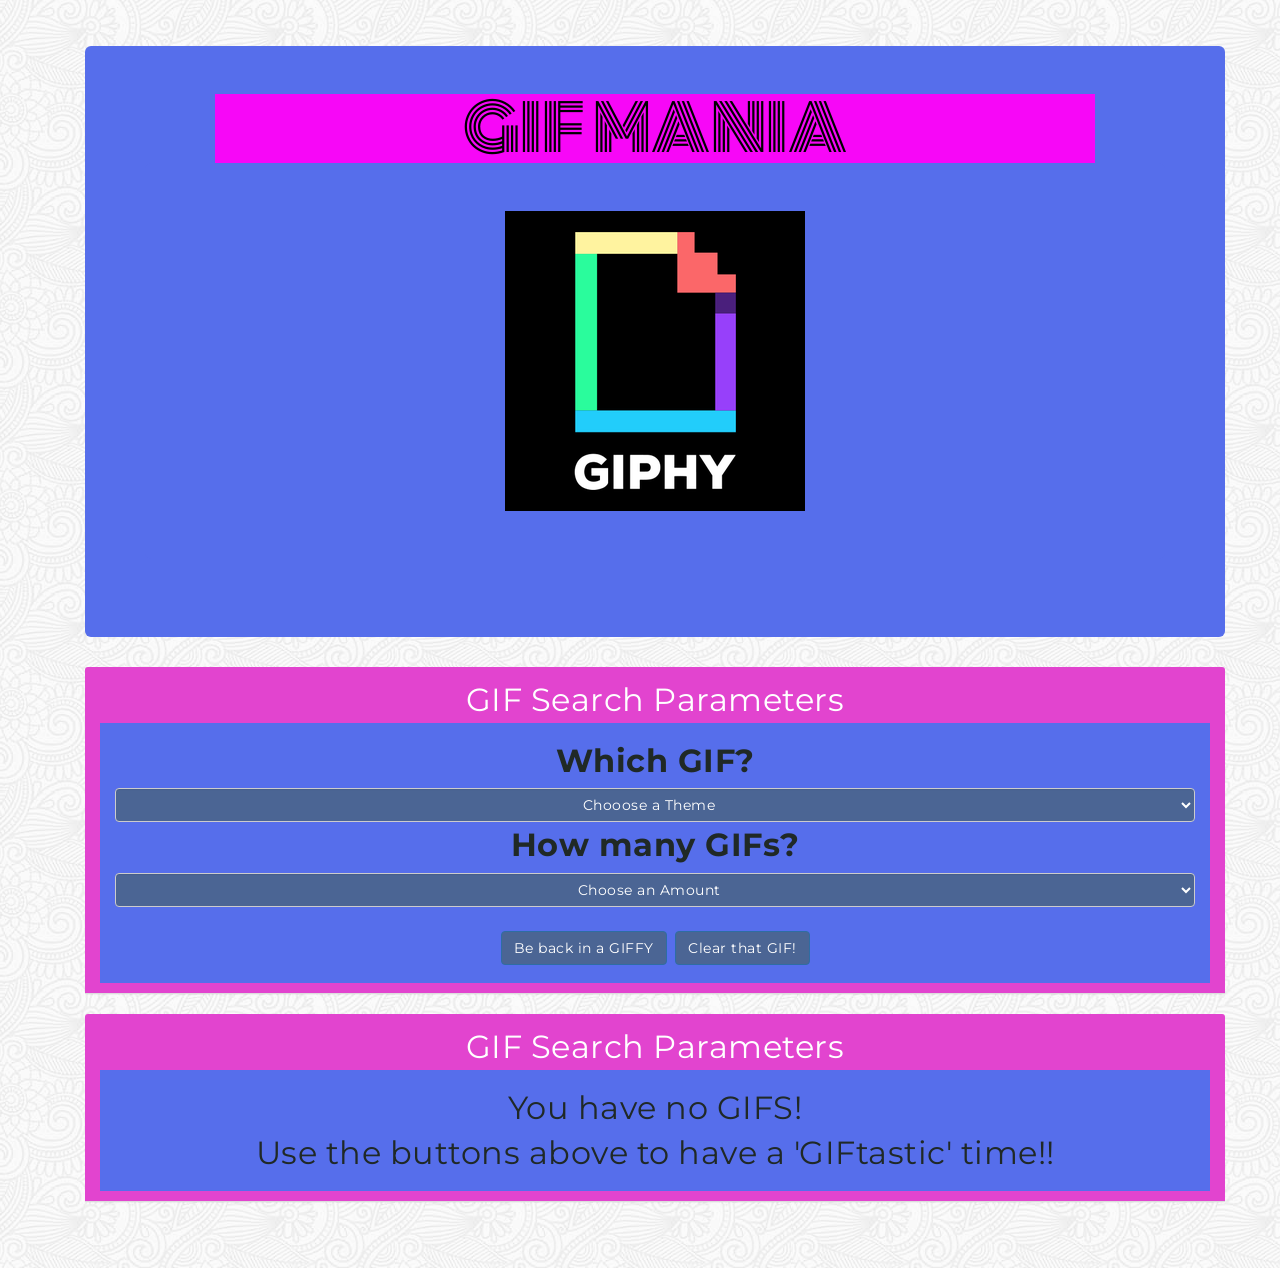
==== index.html @ 300661b2 "Adding complete html and css files, and js file start." ====
<!DOCTYPE html>
<html lang="en-us">
<head>
	<title>The GifTastic App</title>
	<meta charset="utf-8">
	<meta http-equiv="X-UA-Compatible" content="IE=edge">

   <script type="text/javascript" src="https://cdnjs.cloudflare.com/ajax/libs/jquery/3.2.1/jquery.min.js"></script>

	<link rel="stylesheet" type="text/css" href="assets/css/reset.css">
	
	<!-- Boostrap -->
	<link rel="stylesheet" href="https://maxcdn.bootstrapcdn.com/bootstrap/3.3.7/css/bootstrap.min.css" integrity="sha384-BVYiiSIFeK1dGmJRAkycuHAHRg32OmUcww7on3RYdg4Va+PmSTsz/K68vbdEjh4u" crossorigin="anonymous"/>
	<link rel="stylesheet" href="https://maxcdn.bootstrapcdn.com/font-awesome/4.7.0/css/font-awesome.min.css">
		
	<!-- Google Fonts: -->
	<link href="https://fonts.googleapis.com/css?family=Bungee+Inline|Montserrat|Orbitron" rel="stylesheet">
	<link href="https://fonts.googleapis.com/css?family=Monoton" rel="stylesheet">

	<!-- STYLE.CSS SYTLESHEET -->
	<link rel="stylesheet" type="text/css" href="assets/css/style.css">
	
	<script src="https://cdnjs.cloudflare.com/ajax/libs/jquery/3.2.1/jquery.min.js"></script>
</head>
<body>
<wrapper class= container-fluid>

	<div class="container main">
		<div class="row">
			<div class="col-md-12">
				<div class="container text-center">
					<div>
						<header>
							<div class="col-md-12 jumbotron center-block text-center" style="color: white; background-color: #566eeb">
								<h1 style="background-color: #f707f7; color: black">GIF MANIA</h1>
								<div class="col-md-12 center-block text-center jumbotron" style="background-color: #566eeb">
									<image src="assets/images/giphyImage.png" alt="Giphy Icon Back-up"></image> 
								</div>
							</div>
						</header> 
					</div>
				</div>
			</div>
		</div>
	</div>

	<div class="container">
		<div class="row">
			<div class="col-md-12">
				<div class="container text-center">
					<div class="panel panel-default">
						<div class="panel-heading" style="color: white; background-color: #e244cf">GIF Search Parameters
							<div class="panel-body" style="background-color: #566eeb">
						
								<form id="searchForm">
									<div class="form-group">
									<!--<label for="search-input">GIF Theme</label> //THIS IS ONE OPTIONS FOR THE GIF THEME SEARCH
									<input id="searchTerm" type="text" class="form-control"/>
									<input type="submit" value="submit"/> -->

										<label for="search-input">Which GIF?</label>
						 				<!-- <input type="submit" value="submit"> -->
										<select id="searchInput inverse" class="form-control" style=" color: white; background-color: #4b6594"><!--  //THIS PROVIDE A DROP DOWN MENU OF THEMETIC OPTIONS THAT RESPOND TO AND MODIFY THE SERACH RESPONSE!!!! -->
											<option>Chooose a Theme</option>
											<option>Batman</option>
											<option>Superman</option>
											<option>Poison Ivy</option>
											<option>Wonderwoman</option>
										</select>

										<label for="search-input">How many GIFs?</label>
										<select id="gifAmount" class="form-control" style="color: white; background-color: #4b6594"><!--  //THIS PROVIDE A DROP DOWN MENU OF NUMERIC OPTIONS THAT RESPOND TO AND MODIFY THE SERACH RESPONSE!!!! -->
											<option>Choose an Amount</option>
											<option>1</option>
											<option>2</option>
											<option>3</option>
											<option>4</option>
										</select>
									</div>
								</form>
					   
					   		 	<button id="gifSearchButton" class="btn btn-primary" type="button" style=" background-color: #4b6594">Be back in a GIFFY</button>
					    		<button id="clearButton" class="btn btn-primary" type="button" style=" background-color: #4b6594">Clear that GIF!</button>
							</div>
						</div>
					</div>
				</div>

				<div class="container text-center">
					<div class="panel panel-default">
						<div class="panel-heading" style="color: white; background-color: #e244cf">GIF Search Parameters
							<div class="panel-body" style="background-color: #566eeb">
								<div id="gifArea"> You have no GIFS! <br/> Use the buttons above to have a 'GIFtastic' time!!</div>
							</div>
						</div>
					</div>
				</div>
			</div>
		</div>
	</div>

	<script type="text/javascript" src="assets/javascript/app.js">
	</script>

</wrapper>

</body>
</html>



<!-- //Alternative (Basic Layout Option purlely based on function(ality)!)! -->

<!-- <div id="buttonSpace"></div>
<form id="searchForm">
	<label for="search-input">Add your search here!</label>  --> <!-- Review more re: LABEL TAG!!!! -->
<!-- 	<input id="searchInput" type="text">
	<input type="submit" value="submit">  Review more about INPUT TAGS and their PROPERTIES, ie value, or name, or type.
</form> -->
---- assets/css/style.css ----
/************* USE BOOTSTRAP ...too*********/
* {
	color: #202926;
	/*	text-shadow: CAN WE USE THIS TO OUTLINE LETTERS!?! */
	font-family: 'Montserrat', sans-serif;
	font-size: 32px;
	letter-spacing: .5px;
	box-sizing: border-box;
	text-align: center;
	
}

body {
	background-image: url(../images/symphony/symphony.png);
}

h1 {
	font-family: 'Monoton', cursive;
	margin: 0px 70px;
}

.container.jumbotron {
	padding: 0px;
	margin-top: 20px;
	background-image: url(../images/symphony/symphony.png);
	margin-right: 5%;
}

.panel-default {
	background-image: url(../images/symphony/symphony.png);
	border-width: 0px;
}

.div.panel-heading {
	width: 80%;
}

.container.margin {
	margin-top: 20px;
}

.container.main {
	border-width: 2px;
	border-color: #e244cf;
}
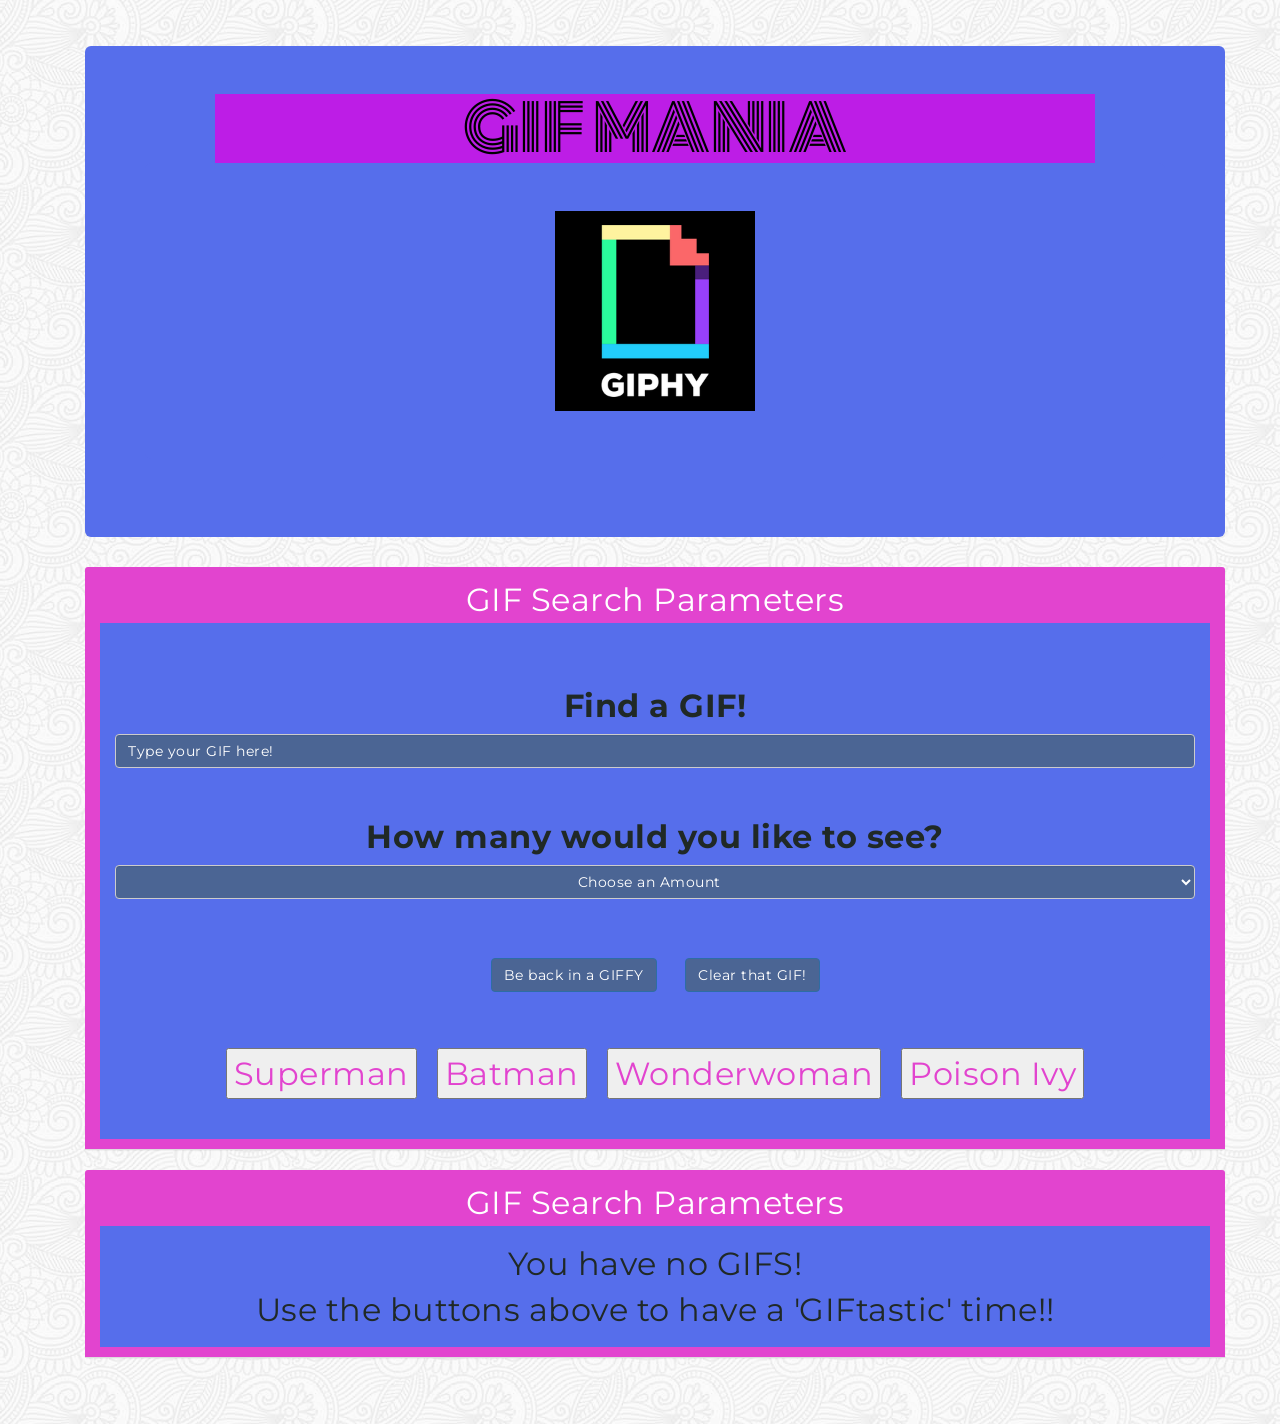
==== commit b0e128d2: "Main Files - API key still needs work." ====
--- a/index.html
+++ b/index.html
@@ -32,9 +32,9 @@
 					<div>
 						<header>
 							<div class="col-md-12 jumbotron center-block text-center" style="color: white; background-color: #566eeb">
-								<h1 style="background-color: #f707f7; color: black">GIF MANIA</h1>
+								<h1 style="background-color: #bd1de6; color: black">GIF MANIA</h1>
 								<div class="col-md-12 center-block text-center jumbotron" style="background-color: #566eeb">
-									<image src="assets/images/giphyImage.png" alt="Giphy Icon Back-up"></image> 
+									<image id="gifHeaderImg" src="assets/images/giphyImage.png" alt="Giphy Icon Back-up"></image> 
 								</div>
 							</div>
 						</header> 
@@ -51,36 +51,48 @@
 					<div class="panel panel-default">
 						<div class="panel-heading" style="color: white; background-color: #e244cf">GIF Search Parameters
 							<div class="panel-body" style="background-color: #566eeb">
-						
+								
+								<br/>
 								<form id="searchForm">
 									<div class="form-group">
 									<!--<label for="search-input">GIF Theme</label> //THIS IS ONE OPTIONS FOR THE GIF THEME SEARCH
 									<input id="searchTerm" type="text" class="form-control"/>
 									<input type="submit" value="submit"/> -->
 
-										<label for="search-input">Which GIF?</label>
+										<label for="search-input">Find a GIF!</label>
 						 				<!-- <input type="submit" value="submit"> -->
-										<select id="searchInput inverse" class="form-control" style=" color: white; background-color: #4b6594"><!--  //THIS PROVIDE A DROP DOWN MENU OF THEMETIC OPTIONS THAT RESPOND TO AND MODIFY THE SERACH RESPONSE!!!! -->
+										
+										<input id="searchBox" class="form-control" type="text" value="Type your GIF here!" style=" color: white; background-color: #4b6594; text-align: left">
+
+<!-- 	<select id="searchInput inverse" class="form-control" style=" color: white; background-color: #4b6594"> //THIS PROVIDE A DROP DOWN MENU OF THEMETIC OPTIONS THAT RESPOND TO AND MODIFY THE SERACH RESPONSE!!!!
 											<option>Chooose a Theme</option>
 											<option>Batman</option>
 											<option>Superman</option>
 											<option>Poison Ivy</option>
 											<option>Wonderwoman</option>
-										</select>
-
-										<label for="search-input">How many GIFs?</label>
+										</select> -->
+	
+										<br/>
+										<label for="search-input">How many would you like to see?</label>
 										<select id="gifAmount" class="form-control" style="color: white; background-color: #4b6594"><!--  //THIS PROVIDE A DROP DOWN MENU OF NUMERIC OPTIONS THAT RESPOND TO AND MODIFY THE SERACH RESPONSE!!!! -->
 											<option>Choose an Amount</option>
 											<option>1</option>
-											<option>2</option>
-											<option>3</option>
-											<option>4</option>
+											<option>5</option>
+											<option>10</option>
+											<option>15</option>
 										</select>
+
+										<br/>
+										
+										<button id="gifSearchButton" class="btn btn-primary" type="button" style=" background-color: #4b6594">Be back in a GIFFY</button>
+					    				<button id="clearButton" class="btn btn-primary" type="button" style=" background-color: #4b6594">Clear that GIF!</button>
+										<!-- <input id="gifSearchButton" type="submit" value="Be back in a GIFFY!"style=" background-color: #4b6594"/> -->
+										<br/>
+										<br/>
+										<div id="searchedGif" style="color: #e244cf"></div>
+
 									</div>
 								</form>
-					   
-					   		 	<button id="gifSearchButton" class="btn btn-primary" type="button" style=" background-color: #4b6594">Be back in a GIFFY</button>
-					    		<button id="clearButton" class="btn btn-primary" type="button" style=" background-color: #4b6594">Clear that GIF!</button>
 							</div>
 						</div>
 					</div>
--- a/assets/css/style.css
+++ b/assets/css/style.css
@@ -33,6 +33,7 @@
 
 .div.panel-heading {
 	width: 80%;
+	color: white; background-color: #e244cf;
 }
 
 .container.margin {
@@ -42,4 +43,15 @@
 .container.main {
 	border-width: 2px;
 	border-color: #e244cf;
-}+}
+
+button {
+	margin: 10px;
+}
+
+#gifHeaderImg {
+	width: 200px;
+	height: 200px;
+}
+
+		
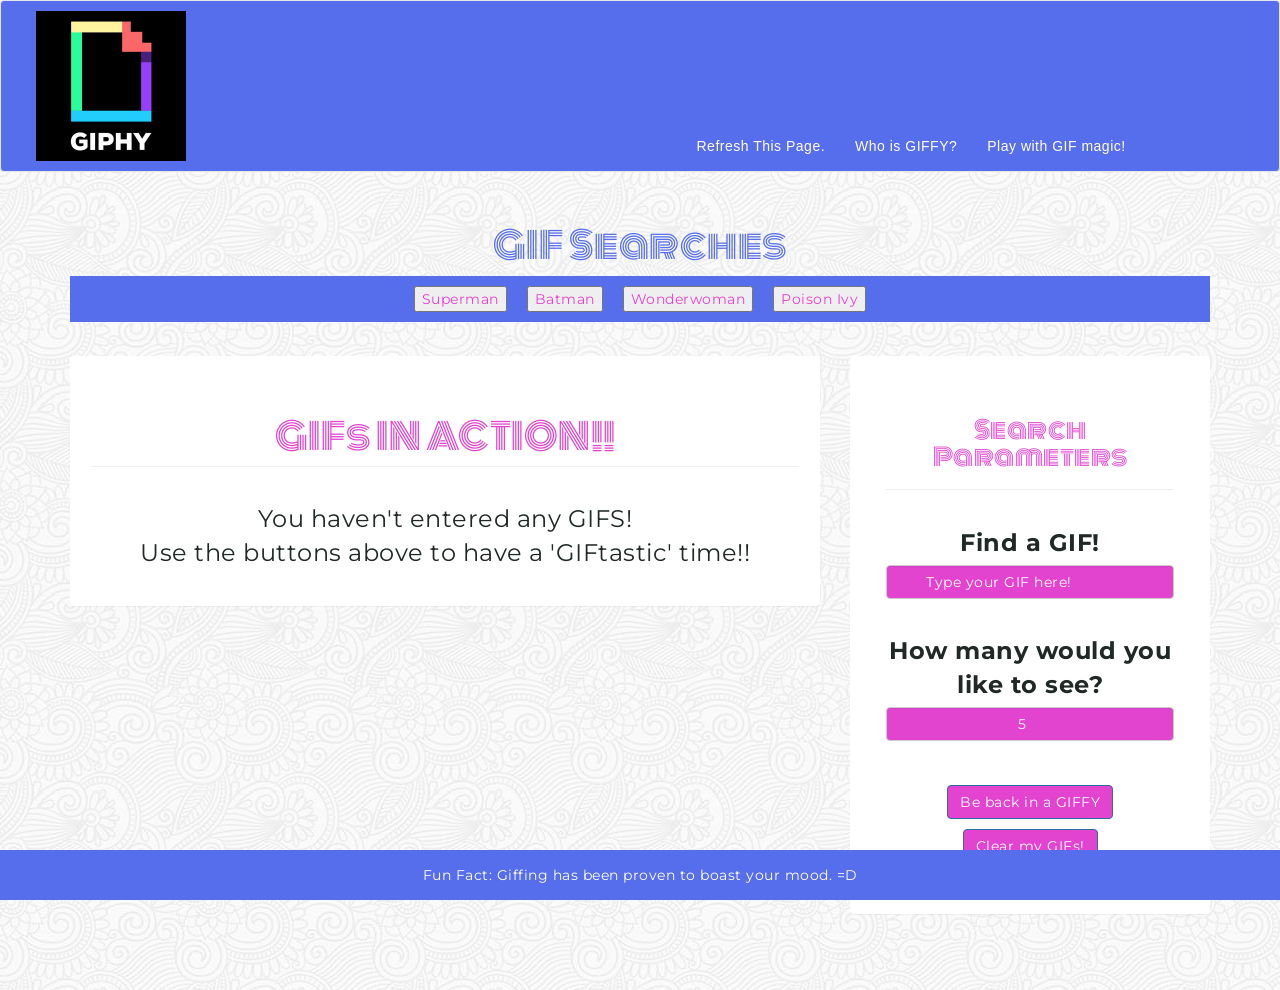
==== commit e4df89f5: "updated Index files" ====
--- a/index.html
+++ b/index.html
@@ -18,116 +18,94 @@
 	<link href="https://fonts.googleapis.com/css?family=Monoton" rel="stylesheet">
 
 	<!-- STYLE.CSS SYTLESHEET -->
-	<link rel="stylesheet" type="text/css" href="assets/css/style.css">
+	<link rel="stylesheet" type="text/css" href="assets/css/style2.css">
 	
 	<script src="https://cdnjs.cloudflare.com/ajax/libs/jquery/3.2.1/jquery.min.js"></script>
 </head>
 <body>
-<wrapper class= container-fluid>
+<!-- Starting on the Header HERE! -->	
+	<nav id="mainheader" class="navbar navbar-default" style="background-color: #566eeb">
+	    <div class="container-fluid">
+	    	<div class="navbar-header">
+	    		<image id="gifHeaderImg" class="text-center" src="assets/images/giphyImage.png" alt="Giphy Icon Back-up"></image> 
+	    	</div>
+<!-- WHY DOES THIS NOT FUNCTION WELL? 	<h1><a class="navbar-brand text-center" href="#" style=" color: black">GIF MANIA</a></h1> -->
+	    	<ul class="nav navbar-nav navbar-right">
+	    		<li><a href="index2.html"> Refresh This Page. </a></li>
+				<li><a href="https://giphy.com/" target="_blank"> Who is GIFFY? </a></li>
+				<li><a href="https://developers.giphy.com/" target="_blank"> Play with GIF magic! </a></li>
+			</ul>
+	    </div>
+	</nav>
 
-	<div class="container main">
-		<div class="row">
-			<div class="col-md-12">
-				<div class="container text-center">
-					<div>
-						<header>
-							<div class="col-md-12 jumbotron center-block text-center" style="color: white; background-color: #566eeb">
-								<h1 style="background-color: #bd1de6; color: black">GIF MANIA</h1>
-								<div class="col-md-12 center-block text-center jumbotron" style="background-color: #566eeb">
-									<image id="gifHeaderImg" src="assets/images/giphyImage.png" alt="Giphy Icon Back-up"></image> 
-								</div>
-							</div>
-						</header> 
+<!-- Starting on the Main Content of Page HERE! -->
+	<wrapper class="container-fluid">
+	
+			
+		<div class="container text-center">
+			<h1 id="gifSearchTitle" style="color: #566eeb">GIF Searches</h1>
+			<div id="searchedGif"></div>
+
+			<br/>
+		
+			<div class="row">
+				<div class="col-xs-12 col-md-8">
+					<div id="gifdisplay" class="panel panel-inverse">
+						<div class="page-header">
+							<h1 id="gifDiplayHeader" class="text-center">GIFs IN ACTION!!</h1>
+						</div>
+						<div class="panel-body">
+							<div id="gifArea"> You haven't entered any GIFS! <br/> Use the buttons above to have a 'GIFtastic' time!!</div>						
+						</div>
 					</div>
 				</div>
-			</div>
-		</div>
-	</div>
-
-	<div class="container">
-		<div class="row">
-			<div class="col-md-12">
-				<div class="container text-center">
-					<div class="panel panel-default">
-						<div class="panel-heading" style="color: white; background-color: #e244cf">GIF Search Parameters
-							<div class="panel-body" style="background-color: #566eeb">
-								
-								<br/>
+		
+				<div id="gifSearchParm" class="col-xs-12 col-md-4">
+					<div class="panel panel-inverse">
+						<div class="panel-heading">
+							<div class="page-header">
+								<h3>Search Parameters</h3>
+							</div>
+						</div>
+						<div class="panel-body">
 								<form id="searchForm">
 									<div class="form-group">
-									<!--<label for="search-input">GIF Theme</label> //THIS IS ONE OPTIONS FOR THE GIF THEME SEARCH
-									<input id="searchTerm" type="text" class="form-control"/>
-									<input type="submit" value="submit"/> -->
-
+										
 										<label for="search-input">Find a GIF!</label>
-						 				<!-- <input type="submit" value="submit"> -->
-										
-										<input id="searchBox" class="form-control" type="text" value="Type your GIF here!" style=" color: white; background-color: #4b6594; text-align: left">
-
-<!-- 	<select id="searchInput inverse" class="form-control" style=" color: white; background-color: #4b6594"> //THIS PROVIDE A DROP DOWN MENU OF THEMETIC OPTIONS THAT RESPOND TO AND MODIFY THE SERACH RESPONSE!!!!
-											<option>Chooose a Theme</option>
-											<option>Batman</option>
-											<option>Superman</option>
-											<option>Poison Ivy</option>
-											<option>Wonderwoman</option>
-										</select> -->
+										<input id="searchBox" class="form-control" type="text" value="      Type your GIF here!" style=" color: white; background-color: #e244cf; text-align: left"> <!--  Find out how to make the above space WITHOUT having to use actual spaces!!!! -->
 	
 										<br/>
+
 										<label for="search-input">How many would you like to see?</label>
-										<select id="gifAmount" class="form-control" style="color: white; background-color: #4b6594"><!--  //THIS PROVIDE A DROP DOWN MENU OF NUMERIC OPTIONS THAT RESPOND TO AND MODIFY THE SERACH RESPONSE!!!! -->
-											<option>Choose an Amount</option>
-											<option>1</option>
-											<option>5</option>
-											<option>10</option>
-											<option>15</option>
-										</select>
+										<input id="gifAmount" type="number" value="5" class="form-control" style="color: white; background-color: #e244cf"/>
+										<br/>
 
-										<br/>
-										
-										<button id="gifSearchButton" class="btn btn-primary" type="button" style=" background-color: #4b6594">Be back in a GIFFY</button>
-					    				<button id="clearButton" class="btn btn-primary" type="button" style=" background-color: #4b6594">Clear that GIF!</button>
-										<!-- <input id="gifSearchButton" type="submit" value="Be back in a GIFFY!"style=" background-color: #4b6594"/> -->
-										<br/>
-										<br/>
-										<div id="searchedGif" style="color: #e244cf"></div>
+										<button id="gifSearchButton" class="btn btn-primary" type="button" style=" background-color: #e244cf">Be back in a GIFFY</button>
+					    				<button id="clearButton" class="btn btn-primary" type="button" style=" background-color: #e244cf">Clear my GIFs!</button>
 
 									</div>
 								</form>
-							</div>
 						</div>
 					</div>
-				</div>
-
-				<div class="container text-center">
-					<div class="panel panel-default">
-						<div class="panel-heading" style="color: white; background-color: #e244cf">GIF Search Parameters
-							<div class="panel-body" style="background-color: #566eeb">
-								<div id="gifArea"> You have no GIFS! <br/> Use the buttons above to have a 'GIFtastic' time!!</div>
-							</div>
-						</div>
-					</div>
-				</div>
+				</div>			
 			</div>
 		</div>
-	</div>
+		
+		<div class="row">
+			<div class="col-xs-12">
+				<div id="stickyfooter2" class="navbar-fixed-bottom">
+					<footer class="panel-body text-center">Fun Fact: Giffing has been proven to boast your mood. =D </footer>
+				</div>
+			</div>		
+		
+		</div>	
+	</wrapper>
 
 	<script type="text/javascript" src="assets/javascript/app.js">
+
 	</script>
 
 </wrapper>
 
 </body>
-</html>
-
-
-
-<!-- //Alternative (Basic Layout Option purlely based on function(ality)!)! -->
-
-<!-- <div id="buttonSpace"></div>
-<form id="searchForm">
-	<label for="search-input">Add your search here!</label>  --> <!-- Review more re: LABEL TAG!!!! -->
-<!-- 	<input id="searchInput" type="text">
-	<input type="submit" value="submit">  Review more about INPUT TAGS and their PROPERTIES, ie value, or name, or type.
-</form> -->
-
-
+</html>
--- a/assets/css/style2.css
+++ b/assets/css/style2.css
@@ -0,0 +1,121 @@
+* {
+	color: #202926;
+	/*	text-shadow: CAN WE USE THIS TO OUTLINE LETTERS!?! */
+	font-family: 'Montserrat', sans-serif;
+	font-size: 24px;
+	letter-spacing: .5px;
+	box-sizing: border-box;
+	text-align: center;
+	
+}
+
+body {
+	background-image: url(../images/symphony/symphony.png);
+}
+
+h1 {
+	font-family: 'Monoton', cursive;
+	margin: 0px 70px;
+}
+
+h3 {
+	font-family: 'Monoton', cursive;
+}
+
+a.navbar-brand.text-center {
+	position: absolute;
+	left: 200px;
+	width: 200px;
+	height: 100px;
+	margin: 30px;
+	padding-top: 40px;
+}
+
+#gifSearchTitle {
+	color: #566eeb;
+	margin-bottom: 10px;
+}
+
+#mainheader {
+	background-color: #e244cf;
+}
+
+#searchedGif {
+	background-color: #566eeb;
+}
+
+#termBox {
+	height: 150px;
+}
+
+button {
+	margin: 10px;
+	color: #e244cf;
+	font-size: 14px;
+	font-family: 'Montserrat', sans-serif;
+}
+
+
+#gifHeaderImg {
+	width: 150px;
+	height: 150px;
+	float: left;
+	margin: 10px 0px 10px 20px;
+}
+
+.navbar-brand	{
+	width: 150px;
+	background-color: #e244cf;
+	font-size: 24px;
+	float: left;
+}
+
+.navbar-nav {
+	clear: both;
+	overflow: auto;
+	background-color: #566eeb;
+}
+
+.navbar-right {
+	position: absolute;
+	bottom: 0px;
+	right: 12%;
+}
+		
+.navbar-default .navbar-nav>li>a {
+	background-color: #566eeb;
+	color: white;
+}
+
+.nav>li>a:hover {
+	background-color: #e244cf;
+	color: black;
+}
+
+.panel-heading {
+	padding: 0px 15px;
+}
+
+.panel {
+	padding: 20px;
+	margin-left: 0%;
+}
+
+.page-header {
+	color: #e244cf;
+}
+
+
+#gifSearchParm {
+	margin-bottom: 20px;
+}
+
+#stickyfooter2 {
+	background-color: #566eeb;
+	height: 50px;
+	font-size: 14px;
+}
+
+footer {
+	color: white;
+}
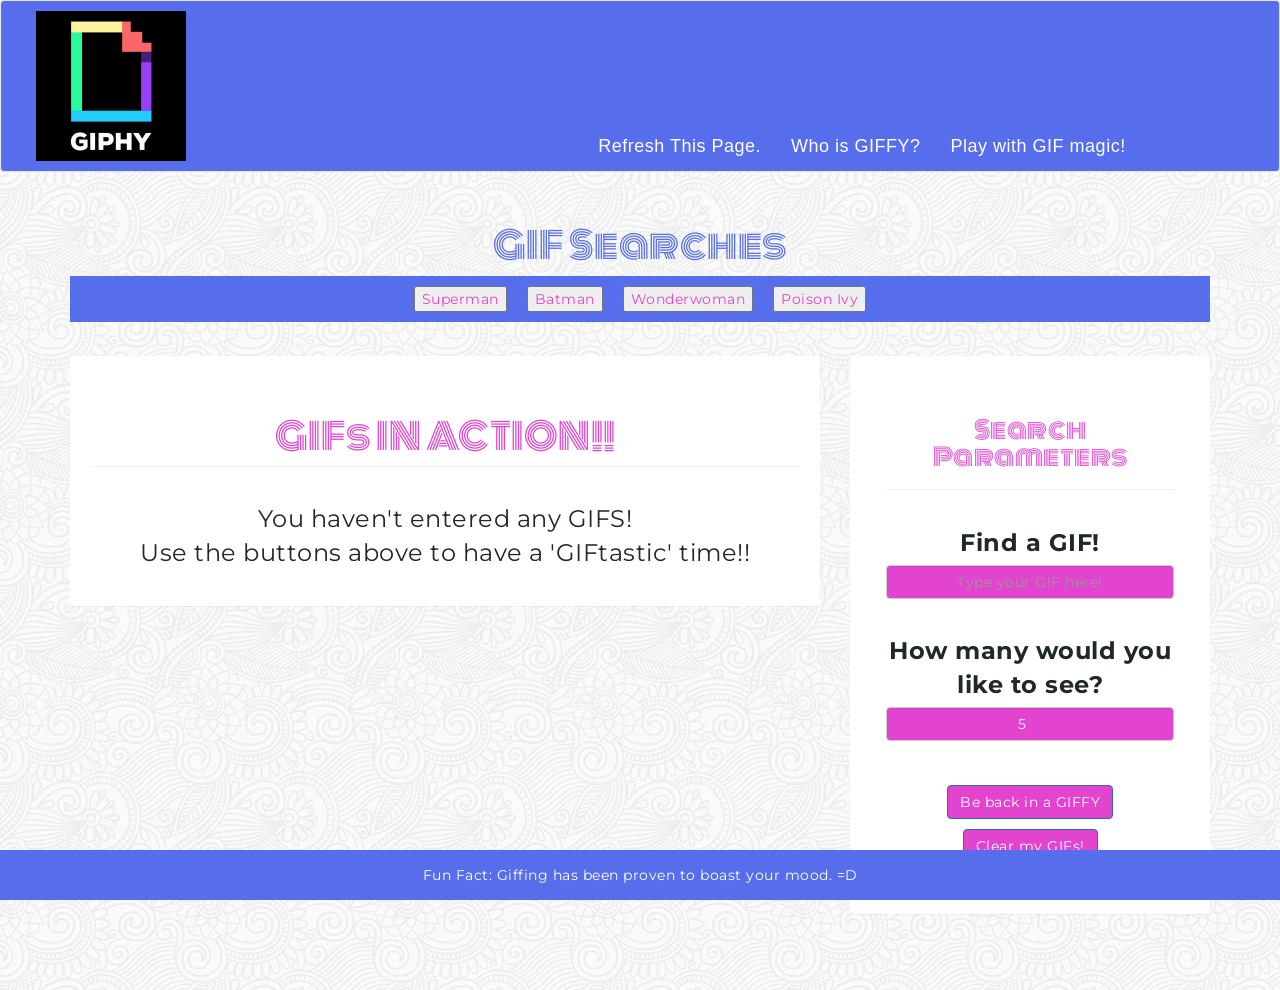
==== commit 29fd88b8: "Final Updates" ====
--- a/index.html
+++ b/index.html
@@ -31,7 +31,7 @@
 	    	</div>
 <!-- WHY DOES THIS NOT FUNCTION WELL? 	<h1><a class="navbar-brand text-center" href="#" style=" color: black">GIF MANIA</a></h1> -->
 	    	<ul class="nav navbar-nav navbar-right">
-	    		<li><a href="index2.html"> Refresh This Page. </a></li>
+	    		<li><a href="index.html"> Refresh This Page. </a></li>
 				<li><a href="https://giphy.com/" target="_blank"> Who is GIFFY? </a></li>
 				<li><a href="https://developers.giphy.com/" target="_blank"> Play with GIF magic! </a></li>
 			</ul>
@@ -72,7 +72,7 @@
 									<div class="form-group">
 										
 										<label for="search-input">Find a GIF!</label>
-										<input id="searchBox" class="form-control" type="text" value="      Type your GIF here!" style=" color: white; background-color: #e244cf; text-align: left"> <!--  Find out how to make the above space WITHOUT having to use actual spaces!!!! -->
+										<input id="searchBox" class="form-control" type="text" placeholder="Type your GIF here!" style=" color: white; background-color: #e244cf"> <!--  Find out how to make the above space WITHOUT having to use actual spaces!!!! -->
 	
 										<br/>
 
@@ -105,7 +105,5 @@
 
 	</script>
 
-</wrapper>
-
 </body>
 </html>
--- a/assets/css/style2.css
+++ b/assets/css/style2.css
@@ -22,14 +22,18 @@
 	font-family: 'Monoton', cursive;
 }
 
-a.navbar-brand.text-center {
+a {
+	font-size: 18px;
+}
+
+/*a.navbar-brand.text-center {
 	position: absolute;
 	left: 200px;
 	width: 200px;
 	height: 100px;
 	margin: 30px;
 	padding-top: 40px;
-}
+}*/
 
 #gifSearchTitle {
 	color: #566eeb;
@@ -118,4 +122,13 @@
 
 footer {
 	color: white;
+}
+
+div.panel.pane-inverse {
+	padding: 10px;
+}
+
+input::-webkit-input-placeholder {  /* Chrome/Opera/Safari */
+  color: white;
+  text-align: center; 
 }
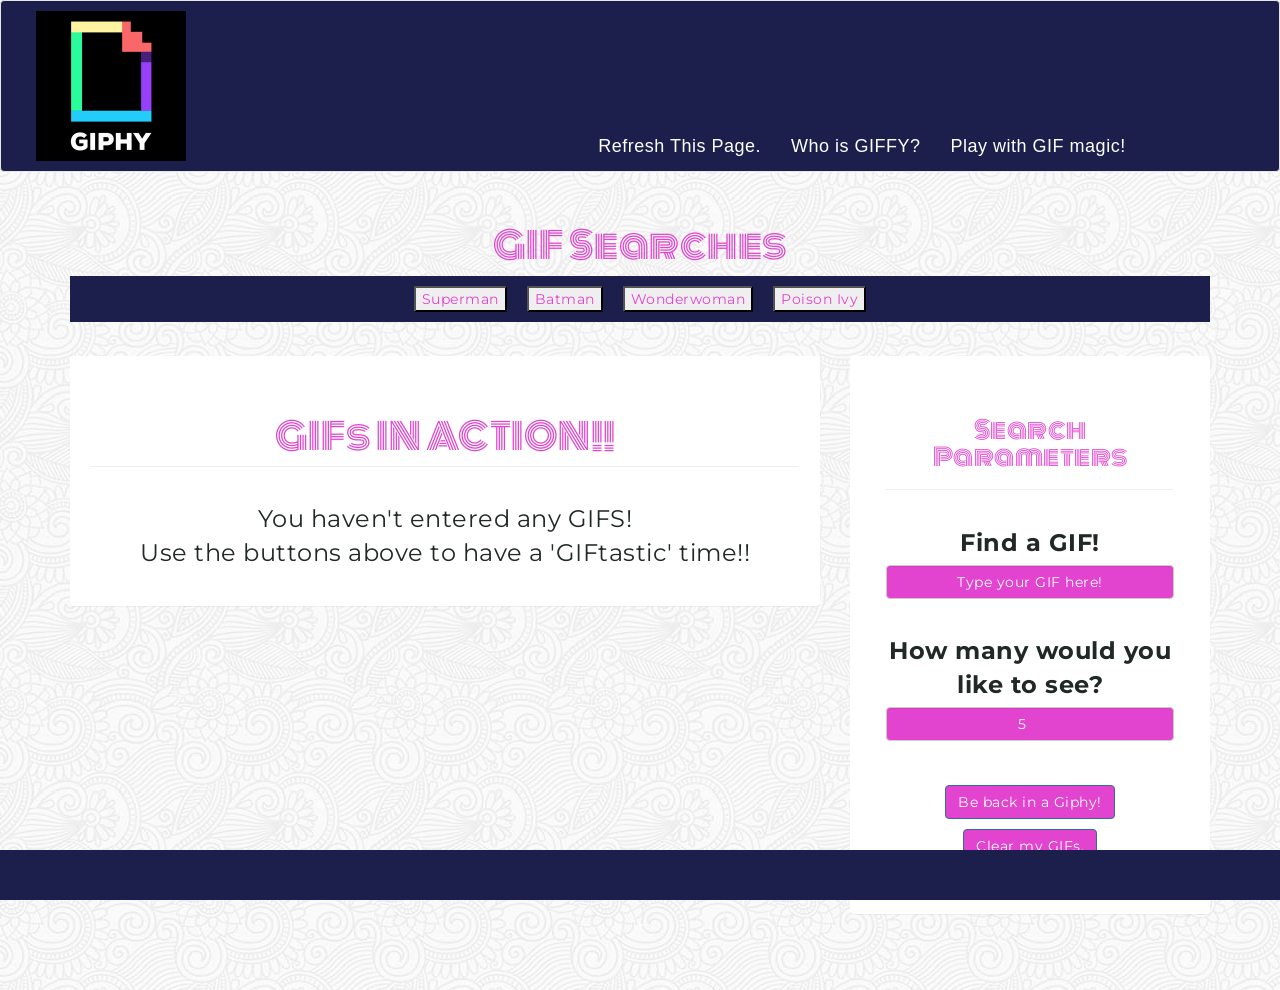
==== commit 633061c3: "updates to css styling" ====
--- a/index.html
+++ b/index.html
@@ -24,12 +24,12 @@
 </head>
 <body>
 <!-- Starting on the Header HERE! -->	
-	<nav id="mainheader" class="navbar navbar-default" style="background-color: #566eeb">
+	<nav id="mainheader" class="navbar navbar-default" style="background-color: #1c1f4b">
 	    <div class="container-fluid">
 	    	<div class="navbar-header">
 	    		<image id="gifHeaderImg" class="text-center" src="assets/images/giphyImage.png" alt="Giphy Icon Back-up"></image> 
 	    	</div>
-<!-- WHY DOES THIS NOT FUNCTION WELL? 	<h1><a class="navbar-brand text-center" href="#" style=" color: black">GIF MANIA</a></h1> -->
+
 	    	<ul class="nav navbar-nav navbar-right">
 	    		<li><a href="index.html"> Refresh This Page. </a></li>
 				<li><a href="https://giphy.com/" target="_blank"> Who is GIFFY? </a></li>
@@ -43,9 +43,9 @@
 	
 			
 		<div class="container text-center">
-			<h1 id="gifSearchTitle" style="color: #566eeb">GIF Searches</h1>
+			<h1 id="gifSearchTitle" style="color: #e244cf">GIF Searches</h1>
 			<div id="searchedGif"></div>
-
+			
 			<br/>
 		
 			<div class="row">
@@ -72,7 +72,7 @@
 									<div class="form-group">
 										
 										<label for="search-input">Find a GIF!</label>
-										<input id="searchBox" class="form-control" type="text" placeholder="Type your GIF here!" style=" color: white; background-color: #e244cf"> <!--  Find out how to make the above space WITHOUT having to use actual spaces!!!! -->
+										<input id="searchBox" class="form-control" type="text" value="Type your GIF here!" style=" color: white; text-align:center; background-color: #e244cf"> <!--  Find out how to make the above space WITHOUT having to use actual spaces!!!! -->
 	
 										<br/>
 
@@ -80,8 +80,8 @@
 										<input id="gifAmount" type="number" value="5" class="form-control" style="color: white; background-color: #e244cf"/>
 										<br/>
 
-										<button id="gifSearchButton" class="btn btn-primary" type="button" style=" background-color: #e244cf">Be back in a GIFFY</button>
-					    				<button id="clearButton" class="btn btn-primary" type="button" style=" background-color: #e244cf">Clear my GIFs!</button>
+										<button id="gifSearchButton" class="btn btn-primary" type="button" style=" background-color: #e244cf">Be back in a Giphy!</button>
+					    				<button id="clearButton" class="btn btn-primary" type="button" style=" background-color: #e244cf">Clear my GIFs.</button>
 
 									</div>
 								</form>
@@ -94,7 +94,11 @@
 		<div class="row">
 			<div class="col-xs-12">
 				<div id="stickyfooter2" class="navbar-fixed-bottom">
-					<footer class="panel-body text-center">Fun Fact: Giffing has been proven to boast your mood. =D </footer>
+					<footer class="panel-body text-center">
+						<div id="footer-text">
+							<h4>Fun Fact: Gifing has been proven to boast your mood... =D Here's to happy Gifing.</h4>
+						</div>>
+					</footer>
 				</div>
 			</div>		
 		
--- a/assets/css/style2.css
+++ b/assets/css/style2.css
@@ -6,7 +6,6 @@
 	letter-spacing: .5px;
 	box-sizing: border-box;
 	text-align: center;
-	
 }
 
 body {
@@ -26,17 +25,8 @@
 	font-size: 18px;
 }
 
-/*a.navbar-brand.text-center {
-	position: absolute;
-	left: 200px;
-	width: 200px;
-	height: 100px;
-	margin: 30px;
-	padding-top: 40px;
-}*/
-
 #gifSearchTitle {
-	color: #566eeb;
+	color: #1c1f4b;
 	margin-bottom: 10px;
 }
 
@@ -45,7 +35,7 @@
 }
 
 #searchedGif {
-	background-color: #566eeb;
+	background-color: #1c1f4b;
 }
 
 #termBox {
@@ -57,8 +47,13 @@
 	color: #e244cf;
 	font-size: 14px;
 	font-family: 'Montserrat', sans-serif;
+	border-radius: 4%;
+	box-shadow: 0 12px 16px 0 rgba(0,0,0,0.24), 0 17px 50px 0 rgba(0,0,0,0.);
 }
 
+button:hover {
+	border: 2px solid #e244cf;
+}
 
 #gifHeaderImg {
 	width: 150px;
@@ -77,7 +72,7 @@
 .navbar-nav {
 	clear: both;
 	overflow: auto;
-	background-color: #566eeb;
+	background-color: #e244cf;
 }
 
 .navbar-right {
@@ -87,13 +82,13 @@
 }
 		
 .navbar-default .navbar-nav>li>a {
-	background-color: #566eeb;
+	background-color: #1c1f4b;
 	color: white;
 }
 
 .nav>li>a:hover {
-	background-color: #e244cf;
-	color: black;
+	background-color: #1c1f4b;
+	color: #1c1f4b;
 }
 
 .panel-heading {
@@ -115,7 +110,7 @@
 }
 
 #stickyfooter2 {
-	background-color: #566eeb;
+	background-color: #1c1f4b;
 	height: 50px;
 	font-size: 14px;
 }
@@ -131,4 +126,53 @@
 input::-webkit-input-placeholder {  /* Chrome/Opera/Safari */
   color: white;
   text-align: center; 
+}
+
+#footer-text {
+	height: 50px; 
+	overflow: hidden;
+	position: relative;
+}
+
+#footer-text h4 {
+	color: white;
+	font-family: 'Monoton', cursive;
+	position: absolute;
+	width: 100%;
+	height: 100%;
+	margin: 0;
+	line-height: 15px;
+	text-align: center;
+
+	/* Starting position */
+	-moz-transform:translateX(100%);
+	-webkit-transform:translateX(100%); 
+	transform:translateX(100%);
+
+	/* Apply animation to this element */ 
+	-moz-animation: scroll-left 20s linear infinite;
+	-webkit-animation: scroll-left 20s linear infinite;
+	animation: scroll-left 20s linear infinite;
+}
+
+/* Move it (define the animation) */
+@-moz-keyframes scroll-left {
+	0% { -moz-transform: translateX(100%); }
+	100% { -moz-transform: translateX(-100%); }
+	}
+	@-webkit-keyframes scroll-left {
+		0% { -webkit-transform: translateX(100%); }
+		100% { -webkit-transform: translateX(-100%); }
+	}
+	@keyframes scroll-left {
+	0% { 
+		-moz-transform: translateX(100%); /* Browser bug fix */
+		-webkit-transform: translateX(100%); /* Browser bug fix */
+		transform: translateX(100%); 
+	}
+	100% { 
+		-moz-transform: translateX(-100%); /* Browser bug fix */
+		-webkit-transform: translateX(-100%); /* Browser bug fix */
+		transform: translateX(-100%); 
+	}
 }
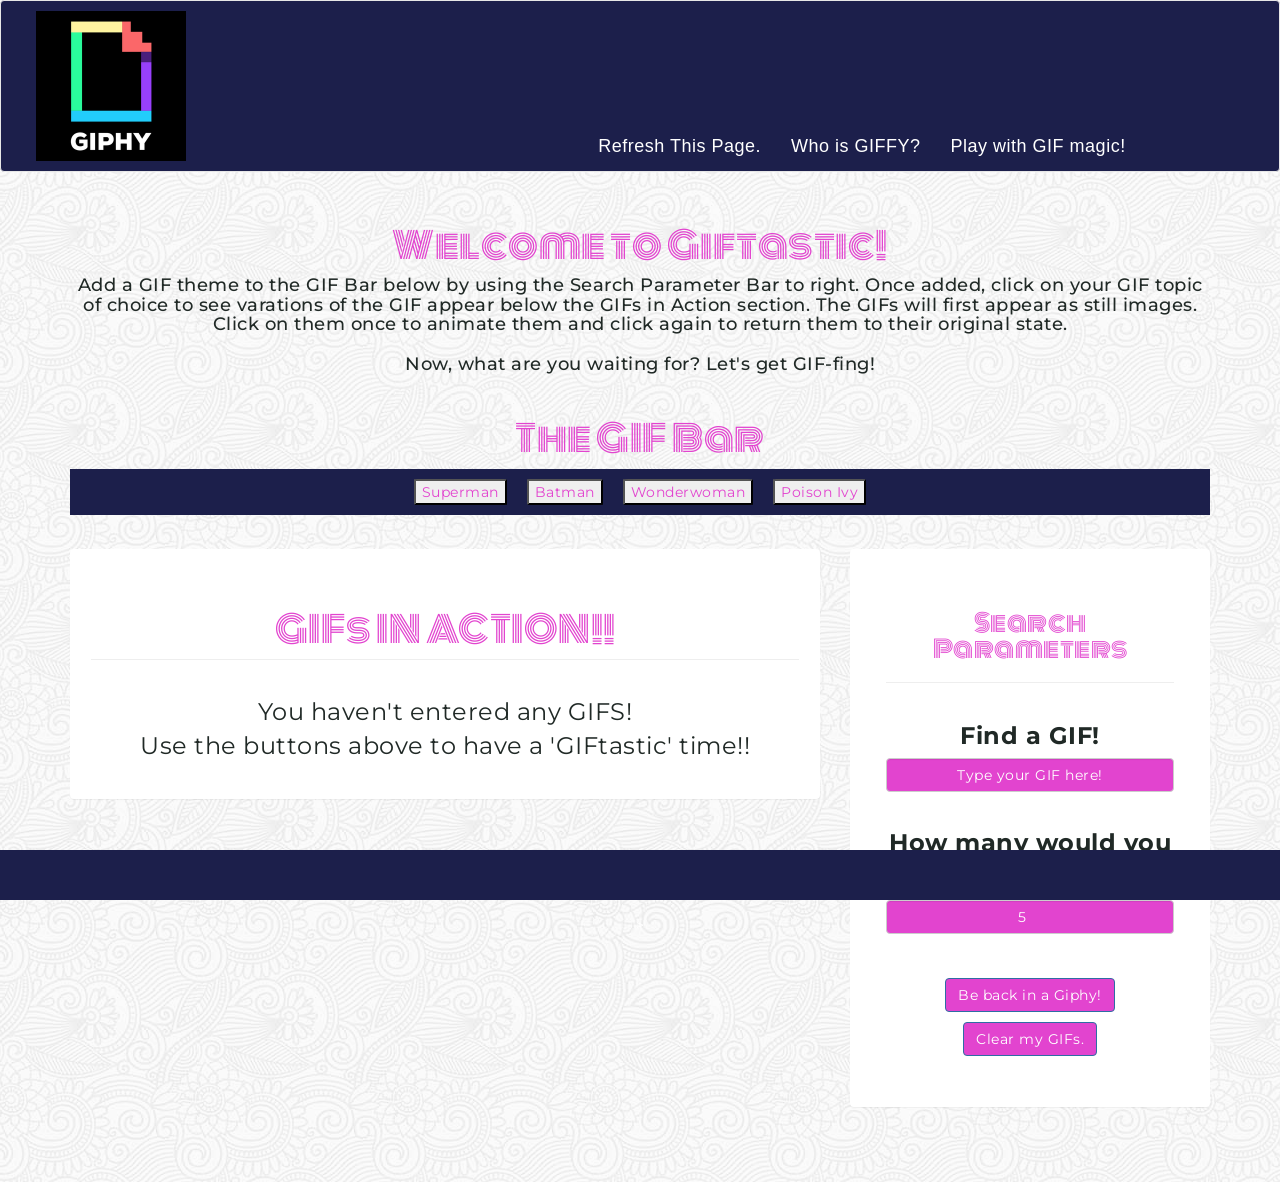
==== commit cc76d022: "added title and general instructions" ====
--- a/index.html
+++ b/index.html
@@ -43,7 +43,14 @@
 	
 			
 		<div class="container text-center">
-			<h1 id="gifSearchTitle" style="color: #e244cf">GIF Searches</h1>
+			<h1 id="gifSearchTitle" style="color: #e244cf">Welcome to Giftastic!</h1>
+			<h4>Add a GIF theme to the GIF Bar below by using the Search Parameter Bar to right. Once added, click on your GIF topic of choice to see varations of the GIF appear below the GIFs in Action section.  The GIFs will first appear as still images.  Click on them once to animate them and click again to return them to their original state. 
+				<br/>
+				<br/>
+				Now, what are you waiting for? Let's get GIF-fing!
+			</h4>
+			<br/>
+			<h1 id="gifSearchTitle" style="color: #e244cf">The GIF Bar</h1>
 			<div id="searchedGif"></div>
 			
 			<br/>
